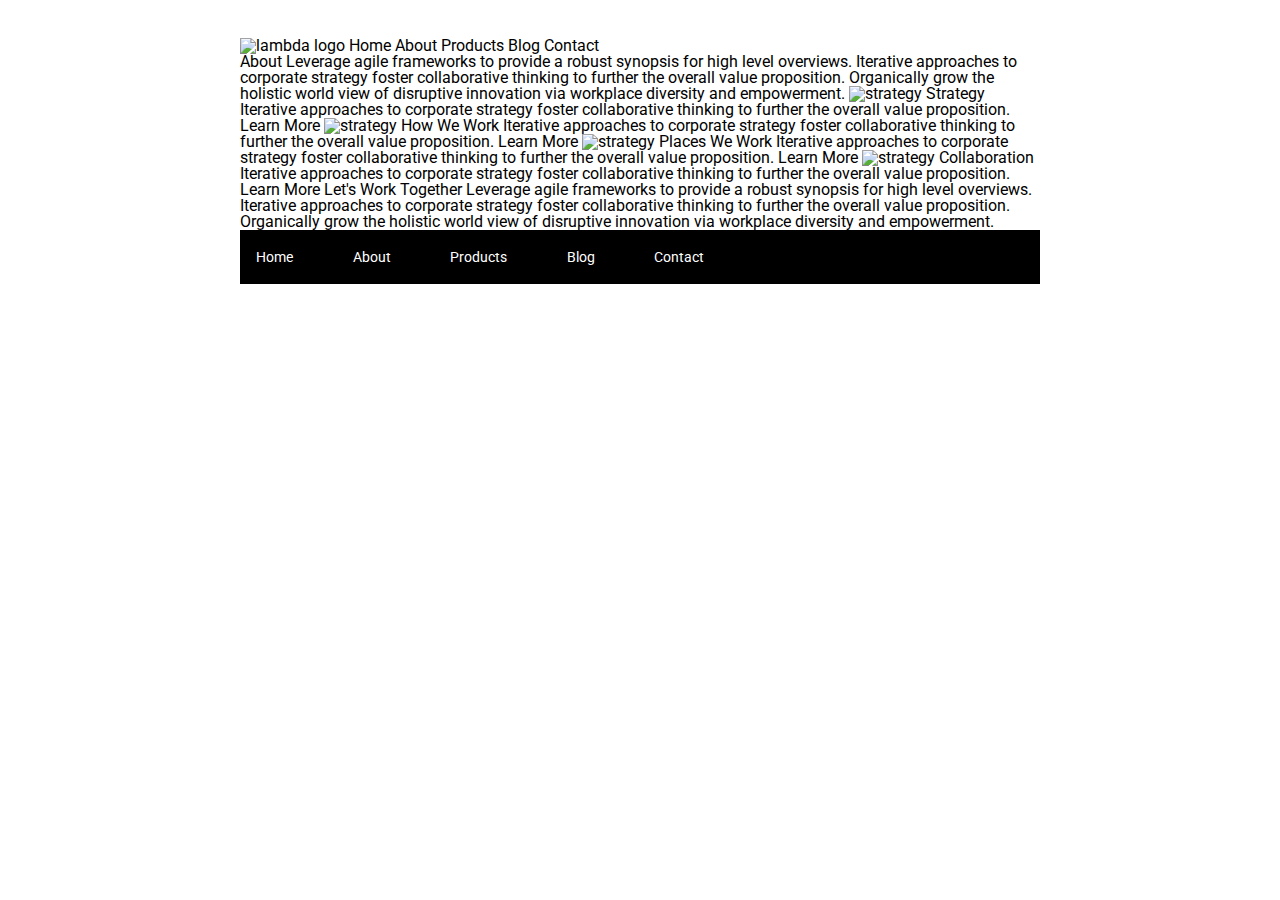
==== about.html @ 1372fe6f "Finsihed the first page html and css" ====
<!doctype html>

<html lang="en">
<head>
  <meta charset="utf-8">

  <title>Sprint Challenge - About</title>

  <link href="https://fonts.googleapis.com/css?family=Roboto|Rubik" rel="stylesheet">
  <link rel="stylesheet" href="css/index.css">

</head>

<header>
  <nav>
      <img src="img/lambda-black.png" alt="lambda logo">
      <a href="index.html">Home</a>
      <a href="about.html">About</a>
      <a href="#">Products</a>
      <a href="#">Blog</a>
      <a href="#">Contact</a>
  </nav>
</header>

<body>
    <div class="container about-page">
     
    About

    Leverage agile frameworks to provide a robust synopsis for high level overviews. Iterative approaches to corporate strategy foster collaborative thinking to further the overall value proposition. Organically grow the holistic world view of disruptive innovation via workplace diversity and empowerment.


    <img src="img/about-plan.png" alt="strategy">
    
    Strategy
    
    Iterative approaches to corporate strategy foster collaborative thinking to further the overall value proposition.

    Learn More



    <img src="img/about-working.png" alt="strategy">
    
    How We Work
    
    Iterative approaches to corporate strategy foster collaborative thinking to further the overall value proposition.

    Learn More



    <img src="img/about-office.png" alt="strategy">
    
    Places We Work

    Iterative approaches to corporate strategy foster collaborative thinking to further the overall value proposition.

    Learn More

    <img src="img/about-meeting.png" alt="strategy">
    
    Collaboration
    
    Iterative approaches to corporate strategy foster collaborative thinking to further the overall value proposition.

    Learn More

    Let's Work Together

    Leverage agile frameworks to provide a robust synopsis for high level overviews. Iterative approaches to corporate strategy foster collaborative thinking to further the overall value proposition. Organically grow the holistic world view of disruptive innovation via workplace diversity and empowerment.
        
      <footer>
        <nav>
          <a href="index.html">Home</a>
          <a href="#">About</a>
          <a href="#">Products</a>
          <a href="#">Blog</a>
          <a href="#">Contact</a>
        </nav>
      </footer>
    </div><!-- container -->        
</body>
</html>
---- css/index.css ----
/* http://meyerweb.com/eric/tools/css/reset/ 
   v2.0 | 20110126
   License: none (public domain)
*/

html, body, div, span, applet, object, iframe,
h1, h2, h3, h4, h5, h6, p, blockquote, pre,
a, abbr, acronym, address, big, cite, code,
del, dfn, em, img, ins, kbd, q, s, samp,
small, strike, strong, sub, sup, tt, var,
b, u, i, center,
dl, dt, dd, ol, ul, li,
fieldset, form, label, legend,
table, caption, tbody, tfoot, thead, tr, th, td,
article, aside, canvas, details, embed, 
figure, figcaption, footer, header, hgroup, 
menu, nav, output, ruby, section, summary,
time, mark, audio, video {
	margin: 0;
	padding: 0;
	border: 0;
	font-size: 100%;
	font: inherit;
	vertical-align: baseline;
}
/* HTML5 display-role reset for older browsers */
article, aside, details, figcaption, figure, 
footer, header, hgroup, menu, nav, section {
	display: block;
}
body {
	line-height: 1;
}
ol, ul {
	list-style: none;
}
blockquote, q {
	quotes: none;
}
blockquote:before, blockquote:after,
q:before, q:after {
	content: '';
	content: none;
}
table {
	border-collapse: collapse;
	border-spacing: 0;
}

* {
    box-sizing: border-box;
}

html, nav .top{
    display:flex;
    flex-wrap:wrap;
    justify-content:space-around;
    align-items:flex-end;
    margin:3%;
    text-decoration: none;
}


nav a{
    text-decoration: none;
    color:black;
}

    body {
    height: 100%;
    font-family: 'Roboto', sans-serif;
}

h1, h2, h3, h4, h5 {
    font-size: 18px;
    margin-bottom: 15px;
    font-family: 'Rubik', sans-serif;
}

p {
    line-height: 1.4;
}

.container {
    width: 800px;
    margin: 0 auto;
}

.top-content {
    display: flex;
    flex-wrap: wrap;
    justify-content: space-evenly;
    margin-bottom: 20px;
    border-bottom: 1px dashed black;
}

.top-content .text-container {
    width: 48%;
    padding: 0 1%;
    padding-bottom: 20px;  
}

.middle-content {
    margin-bottom: 20px;
    border-bottom: 1px dashed black;
}

.middle-content h2 {
    padding: 0 2%;
    margin-bottom: 0;
}

.middle-content .boxes {
    display: flex;
    flex-wrap: wrap;
    justify-content: space-evenly;
}

.middle-content .boxes .box {

    width: 12.5%;
    height: 100px;
    margin: 20px 2.5%;
    color: white;
    display: flex;
    align-items: center;
    justify-content: center;
}
/*Adding different color backgrounds to the boxes*/
.box:first-child{
    background:teal;
}
.box:nth-child(2){
    background:gold;
}
.box:nth-child(3){
    background:cadetblue;
}
.box:nth-child(4){
    background:coral;
}
.box:nth-child(5){
    background:crimson;
}
.box:nth-child(6){
    background:forestgreen;
}
.box:nth-child(7){
    background:darkorchid;
}
.box:nth-child(8){
    background:hotpink;
}
.box:nth-child(9){
    background:indigo;
}
.box:nth-child(10){
    background:dodgerblue;
}

.bottom-content {
    display: flex;
    margin: 0 2% 20px;
    justify-content: space-around;
}

.bottom-content .text-container {
    padding-right: 4%;
}

.bottom-content .text-container:last-child {
    padding-right: 0;
}

footer {
    width: 100%;
    background: black;
}

footer nav {
    width: 60%;
    display: flex;
    justify-content: space-between;
    align-items: center;
    padding: 20px 2%;
    font-size: 14px;
}

footer nav a {
    color: white;
    text-decoration: none;
}
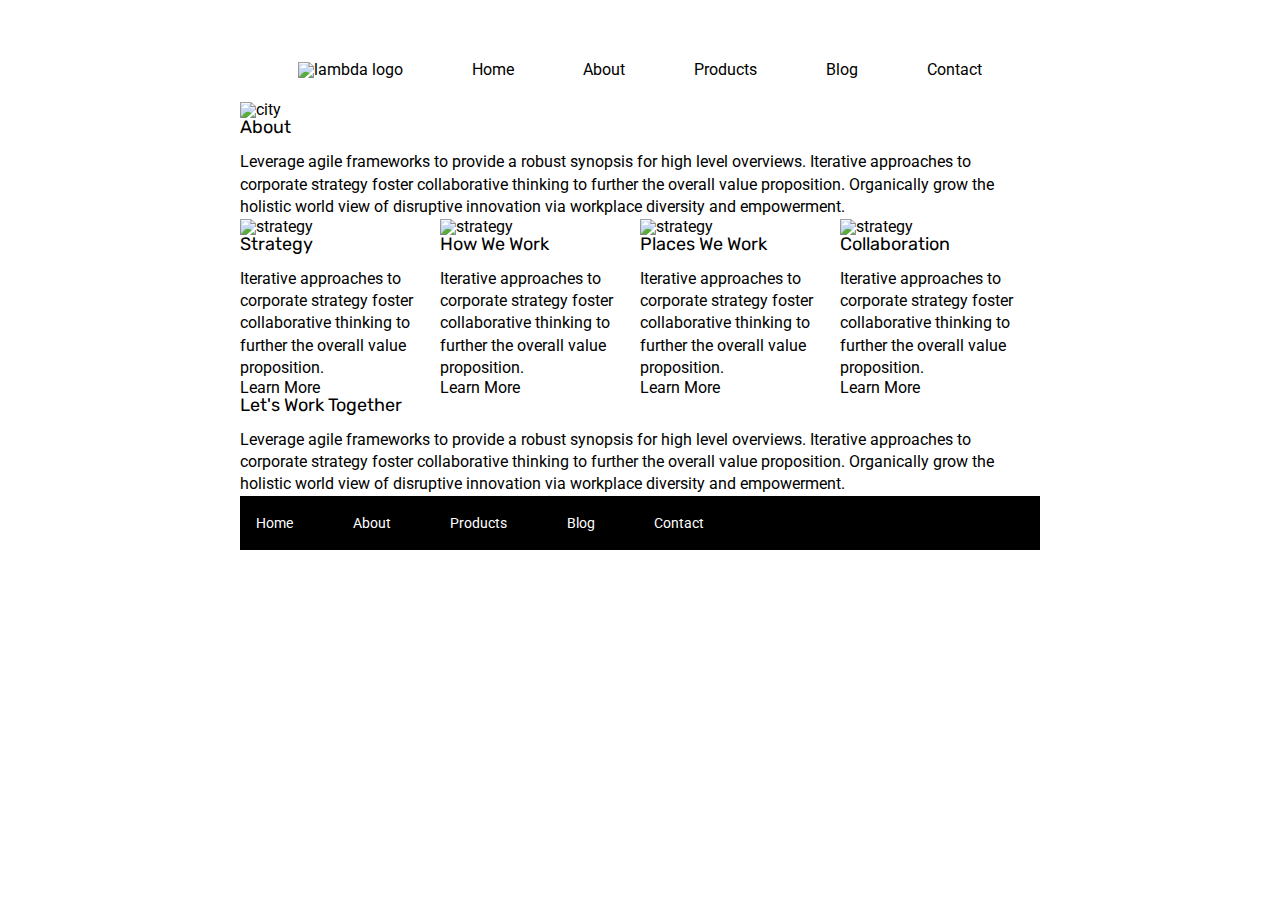
==== commit 63b14e52: "Added more to my project" ====
--- a/about.html
+++ b/about.html
@@ -11,64 +11,64 @@
 
 </head>
 
+
 <header>
   <nav>
-      <img src="img/lambda-black.png" alt="lambda logo">
-      <a href="index.html">Home</a>
-      <a href="about.html">About</a>
-      <a href="#">Products</a>
-      <a href="#">Blog</a>
-      <a href="#">Contact</a>
+      <section class="top">
+          <img src="img/lambda-black.png" alt="lambda logo">
+          <a href="index.html">Home</a>
+          <a href="about.html">About</a>
+          <a href="#">Products</a>
+          <a href="#">Blog</a>
+          <a href="#">Contact</a>
+      </section>
+      <section class="bottom-img">
+          <img src="img/jumbo-about.png" alt="city">
+      </section> 
   </nav>
 </header>
 
 <body>
     <div class="container about-page">
      
-    About
+      <h2>About</h2>
 
-    Leverage agile frameworks to provide a robust synopsis for high level overviews. Iterative approaches to corporate strategy foster collaborative thinking to further the overall value proposition. Organically grow the holistic world view of disruptive innovation via workplace diversity and empowerment.
+      <p>Leverage agile frameworks to provide a robust synopsis for high level overviews. Iterative approaches to corporate strategy foster collaborative thinking to further the overall value proposition. Organically grow the holistic world view of disruptive innovation via workplace diversity and empowerment.</p>
 
+      <div class="hc">
+        
+        <div class="ic1">
+        <img src="img/about-plan.png" alt="strategy">
+        <h2>Strategy</h2>
+        <p>Iterative approaches to corporate strategy foster collaborative thinking to further the overall value proposition.</p>
+        Learn More
+        </div>
+        
+        <div class="ic2">
+        <img src="img/about-working.png" alt="strategy">
+        <h2>How We Work</h2>
+        <p>Iterative approaches to corporate strategy foster collaborative thinking to further the overall value proposition.</p>
+        Learn More
+        </div>
 
-    <img src="img/about-plan.png" alt="strategy">
-    
-    Strategy
-    
-    Iterative approaches to corporate strategy foster collaborative thinking to further the overall value proposition.
+        <div class="ic3">
+        <img src="img/about-office.png" alt="strategy">
+        <h2>Places We Work</h2>
+        <p>Iterative approaches to corporate strategy foster collaborative thinking to further the overall value proposition.</p>
+        Learn More
+        </div>
 
-    Learn More
+        <div class="ic4">
+        <img src="img/about-meeting.png" alt="strategy">
+        <h2>Collaboration</h2>
+        <p>Iterative approaches to corporate strategy foster collaborative thinking to further the overall value proposition.</p>
+        Learn More
+        </div> 
+      </div>
 
+        <h2>Let's Work Together</h2>
 
-
-    <img src="img/about-working.png" alt="strategy">
-    
-    How We Work
-    
-    Iterative approaches to corporate strategy foster collaborative thinking to further the overall value proposition.
-
-    Learn More
-
-
-
-    <img src="img/about-office.png" alt="strategy">
-    
-    Places We Work
-
-    Iterative approaches to corporate strategy foster collaborative thinking to further the overall value proposition.
-
-    Learn More
-
-    <img src="img/about-meeting.png" alt="strategy">
-    
-    Collaboration
-    
-    Iterative approaches to corporate strategy foster collaborative thinking to further the overall value proposition.
-
-    Learn More
-
-    Let's Work Together
-
-    Leverage agile frameworks to provide a robust synopsis for high level overviews. Iterative approaches to corporate strategy foster collaborative thinking to further the overall value proposition. Organically grow the holistic world view of disruptive innovation via workplace diversity and empowerment.
+        <p>Leverage agile frameworks to provide a robust synopsis for high level overviews. Iterative approaches to corporate strategy foster collaborative thinking to further the overall value proposition. Organically grow the holistic world view of disruptive innovation via workplace diversity and empowerment.</p>
         
       <footer>
         <nav>
@@ -79,6 +79,7 @@
           <a href="#">Contact</a>
         </nav>
       </footer>
-    </div><!-- container -->        
+    </div>
+    <!-- container -->        
 </body>
-</html>+</html>
--- a/css/index.css
+++ b/css/index.css
@@ -49,6 +49,7 @@
 
 * {
     box-sizing: border-box;
+    max-width: 100%;
 }
 
 html, nav .top{
@@ -66,7 +67,7 @@
     color:black;
 }
 
-    body {
+body {
     height: 100%;
     font-family: 'Roboto', sans-serif;
 }
@@ -189,4 +190,44 @@
 footer nav a {
     color: white;
     text-decoration: none;
+}
+/*About me portion*/
+.hc{
+  
+    display:flex;
+  
+    justify-content: space-evenly;
+    
+}
+.ic1{
+    
+    display:flex;  
+    flex-direction:column;   
+
+
+ 
+    
+    
+    
+
+
+ 
+}
+.ic2{
+    
+ 
+
+
+}
+.ic3{
+    
+   
+
+    
+}
+.ic4{
+    
+    
+
+    
 }